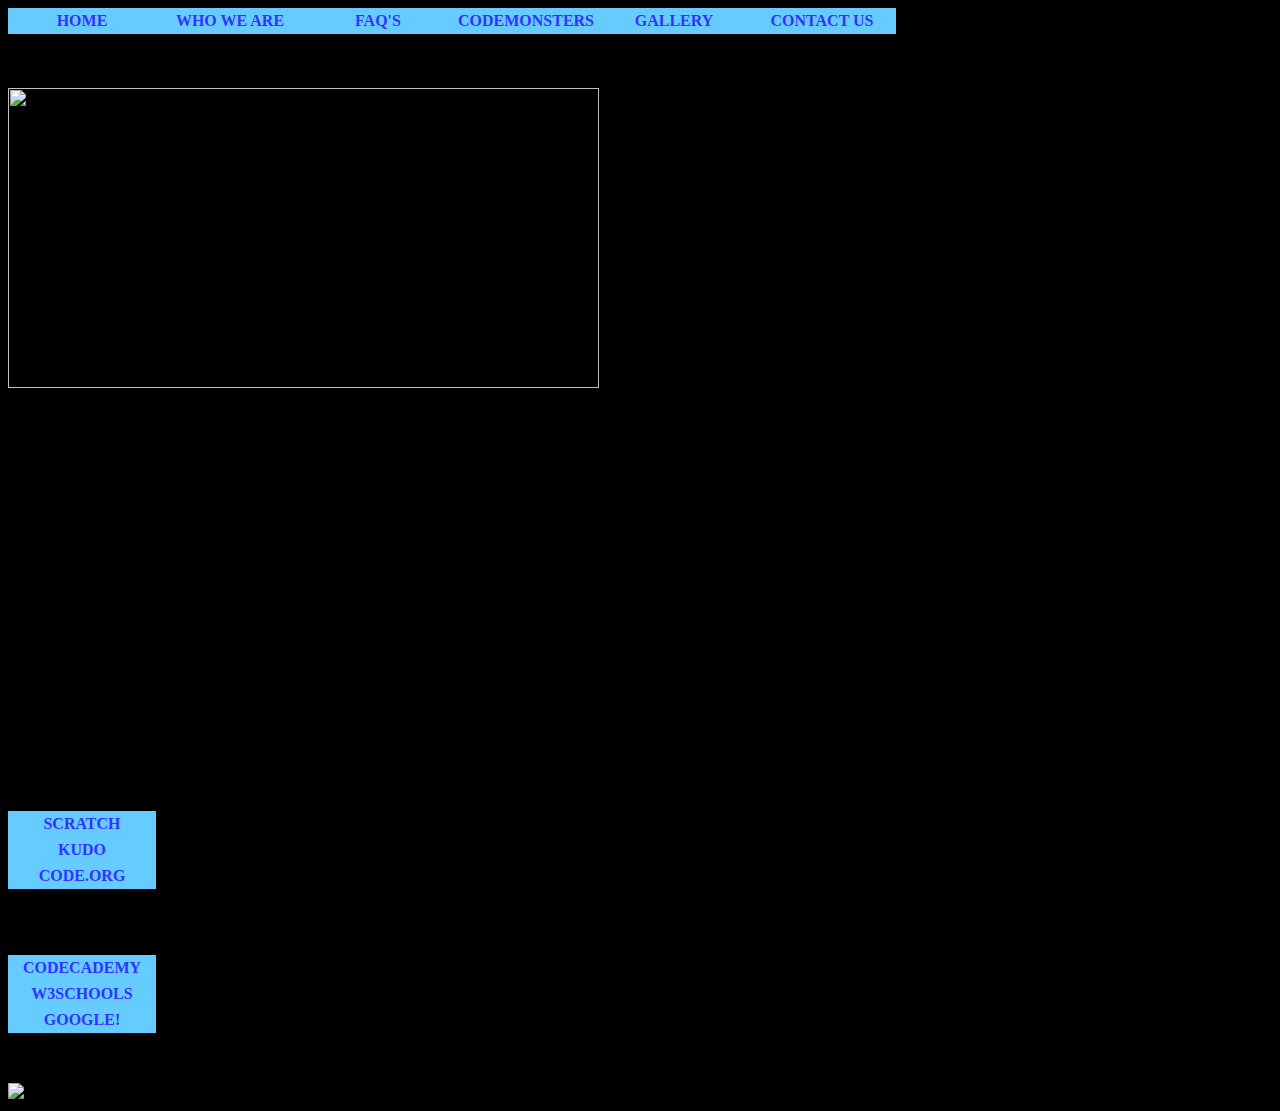
==== index.html @ cc86cc40 "Update index.html" ====
<!DOCTYPE html>
<html>
<head>


<Style type="text/css" >
body{
background-color:rgb(0,0,0);
background-image:url(http://www.zingerbugimages.com/backgrounds/aqua_starburst_radiating_lines_background_1800x1600.jpg);
background-position:top center;
background-repeat:no-repeat;
background-attachment:fixed;
}
</Style>

<style>
ul
{
list-style-type:none;
margin:0;
padding:0;
overflow:hidden;
}
li
{
float:left;
}
a:link,a:visited
{
display:block;
width:140px;
font-weight:bold;
color:#3333FF;
background-color:#66CCFF;
text-align:center;
padding:4px;
text-decoration:none;
text-transform:uppercase;
}
a:hover,a:active
{
background-color:#FF0000;
}
<body style="background-image:url(http://pichost.me/1624375/)">
</style>
</head>

<body>

<ul>
<li><a href="index.html">Home</a></li>
<li><a href="whoweare.html">Who We Are</a></li>
<li><a href="faq.html">FAQ's</a></li>
<li><a href="CodeMonsters.html">CodeMonsters</a></li>
<li><a href="pictures.html">Gallery</a></li>
<li><a href="contactus.html">Contact Us</a></li>

<h1>
  Home
</h1>
    <img src="http://semiraseabury.files.wordpress.com/2014/05/logo-illustrator-031.png" height="300" width="591">
      <h3>
  We are Generation CODE, and this is our generation!
    </h3>
    <h2>
    The Idea
    </h2>
    <p>
     <h2>
     Who are we? We are you. We are kids. Girls. But you know what? We are coders.
     <h2>
     We can turn a "Sorry, page not loaded" into a "I is being evil, Arg" with a few clicks. We learn at school, come home, and relax on the couch coding. We know the language. The language of the future. That is what matters to learn how to code. That burning desire in your stomach to learn. The question when you look at a computer. Not your age. Not your gender. Those are irrelavent. Young or old, boy or girl, fat or skinny, athlete or actor, it doesn't matter. All that is important is that you are you, and you know what you want to do, and you aren't afraid to get it.
    </p>
    <h1> We are not female</h1>
    <h2>
      Drag-And-Drop Resources
    </h2>
    <a href="http://scratch.mit.edu/">Scratch</a>
    <a href="http://www.kodugamelab.com/">Kudo</a>
    <a href="http://code.org/">Code.org</a>
    <h2>
      Type-Based Coding Resources
    </h2>
    <a href="http://www.codecademy.com/">Codecademy</a>
    <a href="http://www.w3schools.com/">W3Schools</a>
    <a href="https://www.google.com/">Google!</a><p>
      Google can be very helpful when you forget how to do that one (or two or three...) thing(s)!
    </p>
<img border="0" src="http://www.comments.zingerbugimages.com/glitter_graphics/SnowflakeIcon.gif">
</body>
</html>
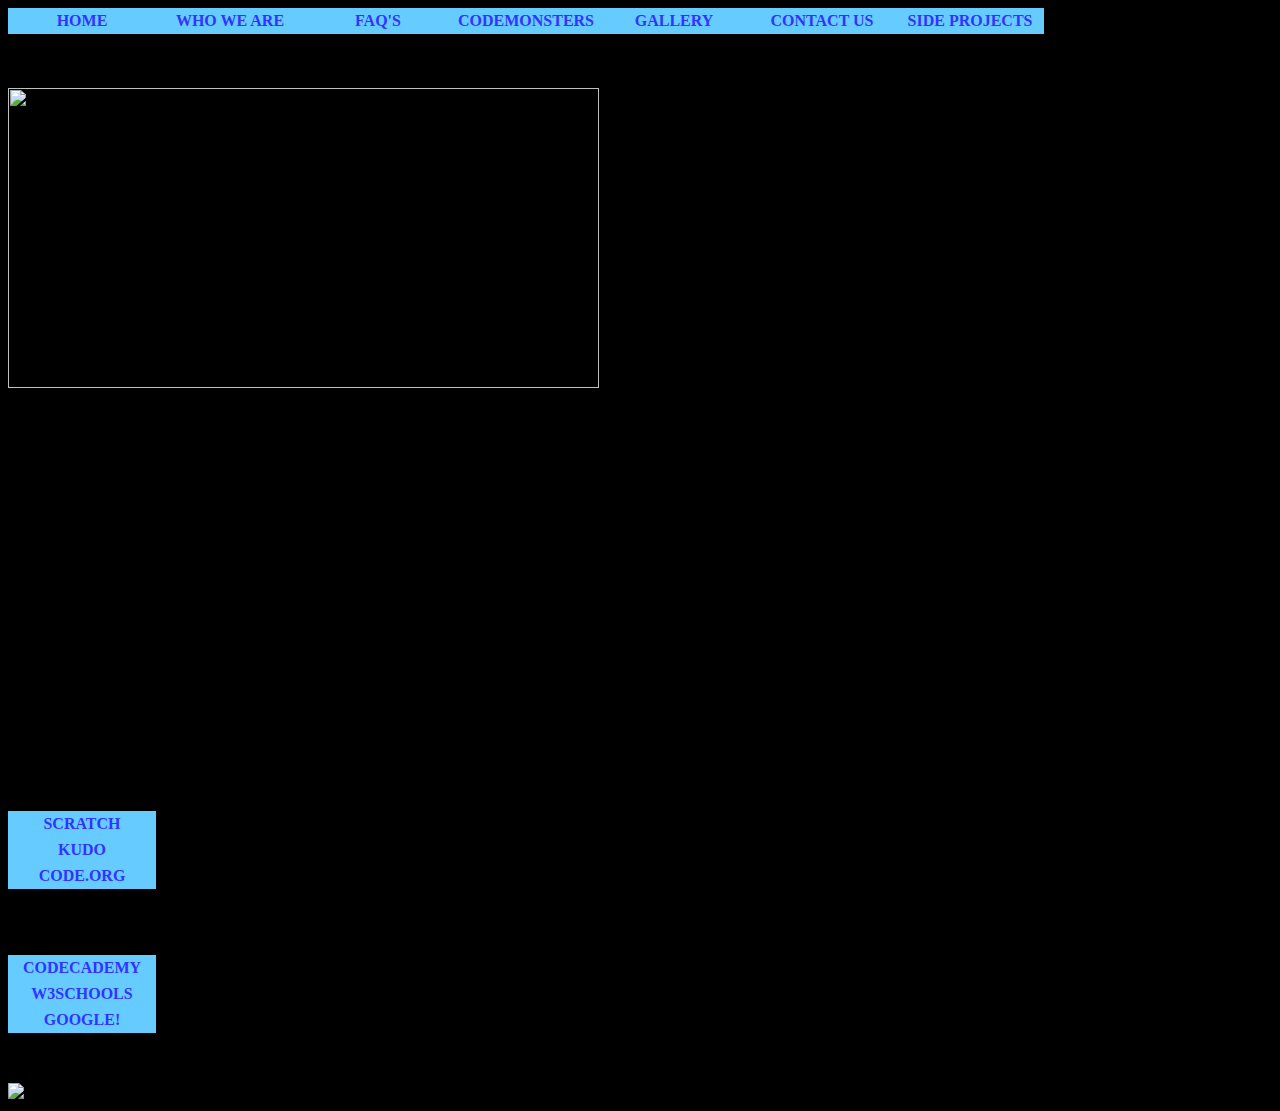
==== commit 4997debb: "Update index.html" ====
--- a/index.html
+++ b/index.html
@@ -6,7 +6,7 @@
 <Style type="text/css" >
 body{
 background-color:rgb(0,0,0);
-background-image:url(http://www.zingerbugimages.com/backgrounds/aqua_starburst_radiating_lines_background_1800x1600.jpg);
+background-image:url('http://wall4all.me/walls/general/blue-1011849-2560x1440.jpg');
 background-position:top center;
 background-repeat:no-repeat;
 background-attachment:fixed;
@@ -54,6 +54,7 @@
 <li><a href="CodeMonsters.html">CodeMonsters</a></li>
 <li><a href="pictures.html">Gallery</a></li>
 <li><a href="contactus.html">Contact Us</a></li>
+<li><a href="side.html">Side Projects</a></li>
 
 <h1>
   Home
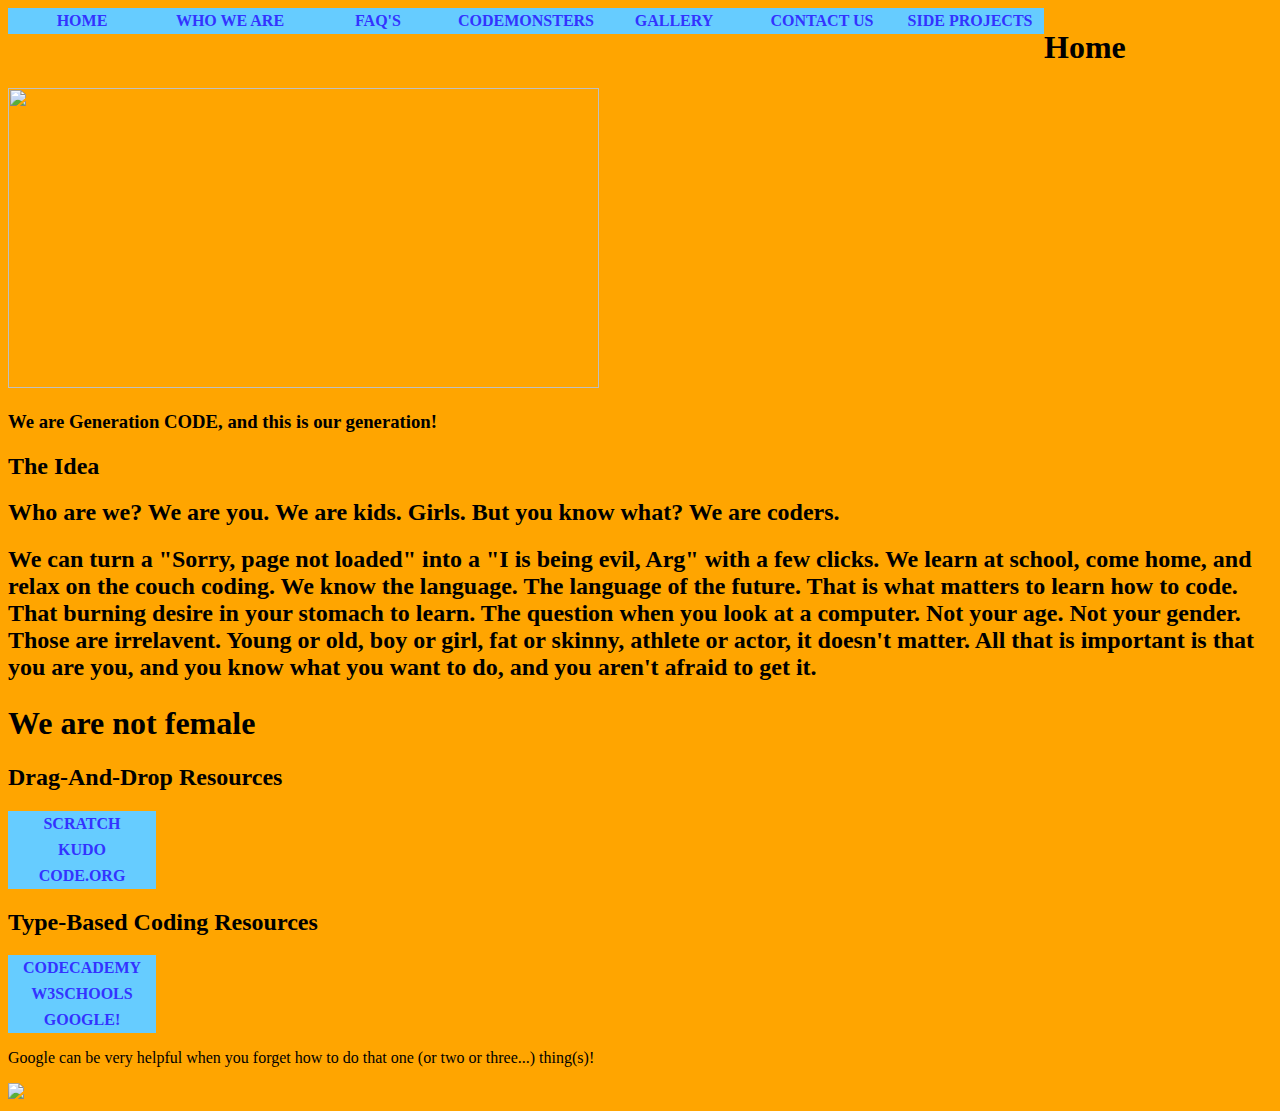
==== commit fe9dd526: "Update index.html" ====
--- a/index.html
+++ b/index.html
@@ -5,8 +5,7 @@
 
 <Style type="text/css" >
 body{
-background-color:rgb(0,0,0);
-background-image:url('http://wall4all.me/walls/general/blue-1011849-2560x1440.jpg');
+background-color:rgb(255, 165, 0);
 background-position:top center;
 background-repeat:no-repeat;
 background-attachment:fixed;
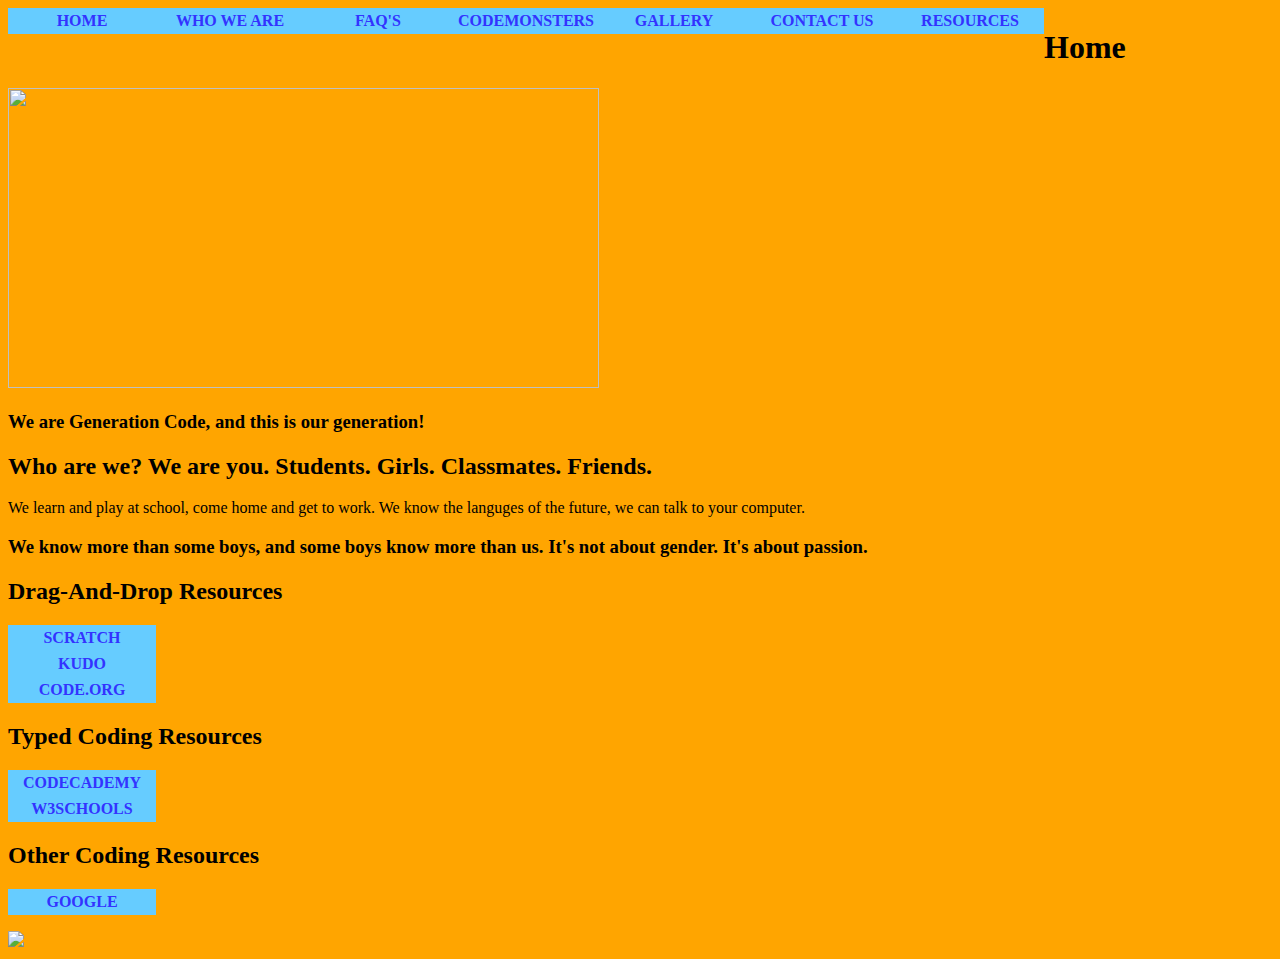
==== commit cc67e718: "Update index.html" ====
--- a/index.html
+++ b/index.html
@@ -53,39 +53,45 @@
 <li><a href="CodeMonsters.html">CodeMonsters</a></li>
 <li><a href="pictures.html">Gallery</a></li>
 <li><a href="contactus.html">Contact Us</a></li>
-<li><a href="side.html">Side Projects</a></li>
+<li><a href="side.html">Resources</a></li>
 
 <h1>
   Home
 </h1>
     <img src="http://semiraseabury.files.wordpress.com/2014/05/logo-illustrator-031.png" height="300" width="591">
-      <h3>
-  We are Generation CODE, and this is our generation!
+    <h3>
+      We are Generation Code, and this is our generation!
     </h3>
-    <h2>
-    The Idea
-    </h2>
     <p>
-     <h2>
-     Who are we? We are you. We are kids. Girls. But you know what? We are coders.
-     <h2>
-     We can turn a "Sorry, page not loaded" into a "I is being evil, Arg" with a few clicks. We learn at school, come home, and relax on the couch coding. We know the language. The language of the future. That is what matters to learn how to code. That burning desire in your stomach to learn. The question when you look at a computer. Not your age. Not your gender. Those are irrelavent. Young or old, boy or girl, fat or skinny, athlete or actor, it doesn't matter. All that is important is that you are you, and you know what you want to do, and you aren't afraid to get it.
+      <h2>
+        Who are we? We are you. Students. Girls. Classmates. Friends.
+      </h2>
+      We learn and play at school, come home and get to work. We know the languges of the future, we can talk to your computer.
     </p>
-    <h1> We are not female</h1>
-    <h2>
-      Drag-And-Drop Resources
-    </h2>
-    <a href="http://scratch.mit.edu/">Scratch</a>
-    <a href="http://www.kodugamelab.com/">Kudo</a>
-    <a href="http://code.org/">Code.org</a>
-    <h2>
-      Type-Based Coding Resources
-    </h2>
-    <a href="http://www.codecademy.com/">Codecademy</a>
-    <a href="http://www.w3schools.com/">W3Schools</a>
-    <a href="https://www.google.com/">Google!</a><p>
-      Google can be very helpful when you forget how to do that one (or two or three...) thing(s)!
-    </p>
-<img border="0" src="http://www.comments.zingerbugimages.com/glitter_graphics/SnowflakeIcon.gif">
-</body>
+    <h3>
+      We know more than some boys, and some boys know more than us. It's not about gender. It's about passion.
+    </h3>
+    <div id='drag'>
+      <h2>
+        Drag-And-Drop Resources
+      </h2>
+      <a href="http://scratch.mit.edu/">Scratch</a>
+      <a href="http://www.kodugamelab.com/">Kudo</a>
+      <a href="http://code.org/">Code.org</a>
+    </div>
+    <div id='typed'>
+      <h2>
+        Typed Coding Resources
+      </h2>
+      <a href="http://www.codecademy.com/">Codecademy</a>
+      <a href="http://www.w3schools.com/">W3Schools</a>
+    </div>
+    <div id='other'>
+      <h2>
+        Other Coding Resources
+      </h2>
+      <a href="https://www.google.com/">Google</a><p>
+    </div>
+    <img border="0" src="http://www.comments.zingerbugimages.com/glitter_graphics/SnowflakeIcon.gif">
+  </body>
 </html>
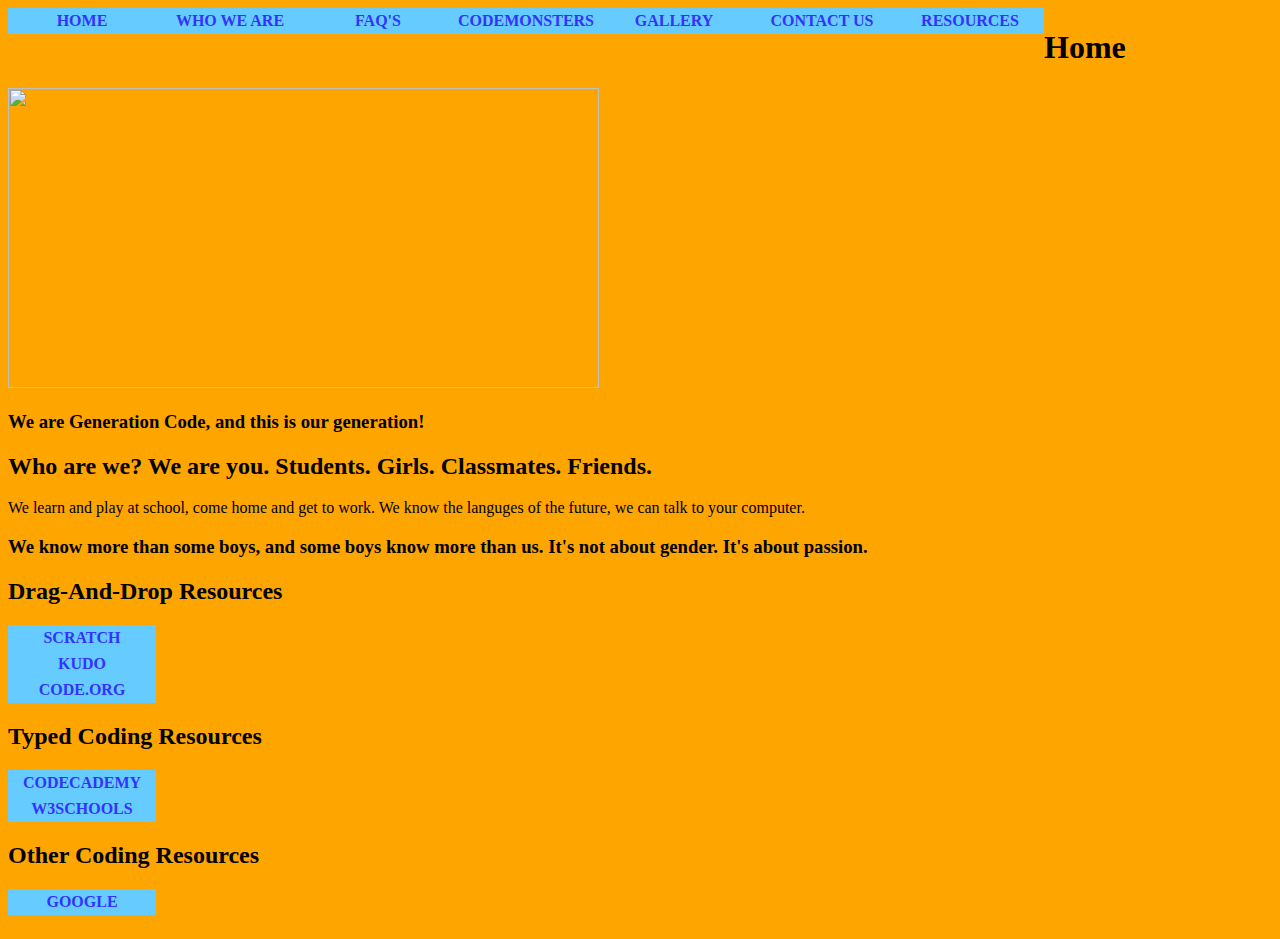
==== commit 24b45dc6: "Update index.html" ====
--- a/index.html
+++ b/index.html
@@ -2,45 +2,45 @@
 <html>
 <head>
 
+<style>
+body{
+  background-color:rgb(255, 165, 0);
+  background-position:top center;
+  background-repeat:no-repeat;
+  background-attachment:fixed;
+}
 
-<Style type="text/css" >
-body{
-background-color:rgb(255, 165, 0);
-background-position:top center;
-background-repeat:no-repeat;
-background-attachment:fixed;
+.links {
+  
 }
-</Style>
 
-<style>
 ul
 {
-list-style-type:none;
-margin:0;
-padding:0;
-overflow:hidden;
+  list-style-type:none;
+  margin:0;
+  padding:0;
+  overflow:hidden;
 }
 li
 {
-float:left;
+  float:left;
 }
 a:link,a:visited
 {
-display:block;
-width:140px;
-font-weight:bold;
-color:#3333FF;
-background-color:#66CCFF;
-text-align:center;
-padding:4px;
-text-decoration:none;
-text-transform:uppercase;
+  display:block;
+  width:140px;
+  font-weight:bold;
+  color:#3333FF;
+  background-color:#66CCFF;
+  text-align:center;
+  padding:4px;
+  text-decoration:none;
+  text-transform:uppercase;
 }
 a:hover,a:active
 {
-background-color:#FF0000;
+  background-color:#FF0000;
 }
-<body style="background-image:url(http://pichost.me/1624375/)">
 </style>
 </head>
 
@@ -75,23 +75,22 @@
       <h2>
         Drag-And-Drop Resources
       </h2>
-      <a href="http://scratch.mit.edu/">Scratch</a>
-      <a href="http://www.kodugamelab.com/">Kudo</a>
-      <a href="http://code.org/">Code.org</a>
+      <a class='links' href="http://scratch.mit.edu/">Scratch</a>
+      <a class='links' href="http://www.kodugamelab.com/">Kudo</a>
+      <a class='links' href="http://code.org/">Code.org</a>
     </div>
     <div id='typed'>
       <h2>
         Typed Coding Resources
       </h2>
-      <a href="http://www.codecademy.com/">Codecademy</a>
-      <a href="http://www.w3schools.com/">W3Schools</a>
+      <a class='links' href="http://www.codecademy.com/">Codecademy</a>
+      <a class='links' href="http://www.w3schools.com/">W3Schools</a>
     </div>
     <div id='other'>
       <h2>
         Other Coding Resources
       </h2>
-      <a href="https://www.google.com/">Google</a><p>
+      <a class='links' href="https://www.google.com/">Google</a><p>
     </div>
-    <img border="0" src="http://www.comments.zingerbugimages.com/glitter_graphics/SnowflakeIcon.gif">
   </body>
 </html>
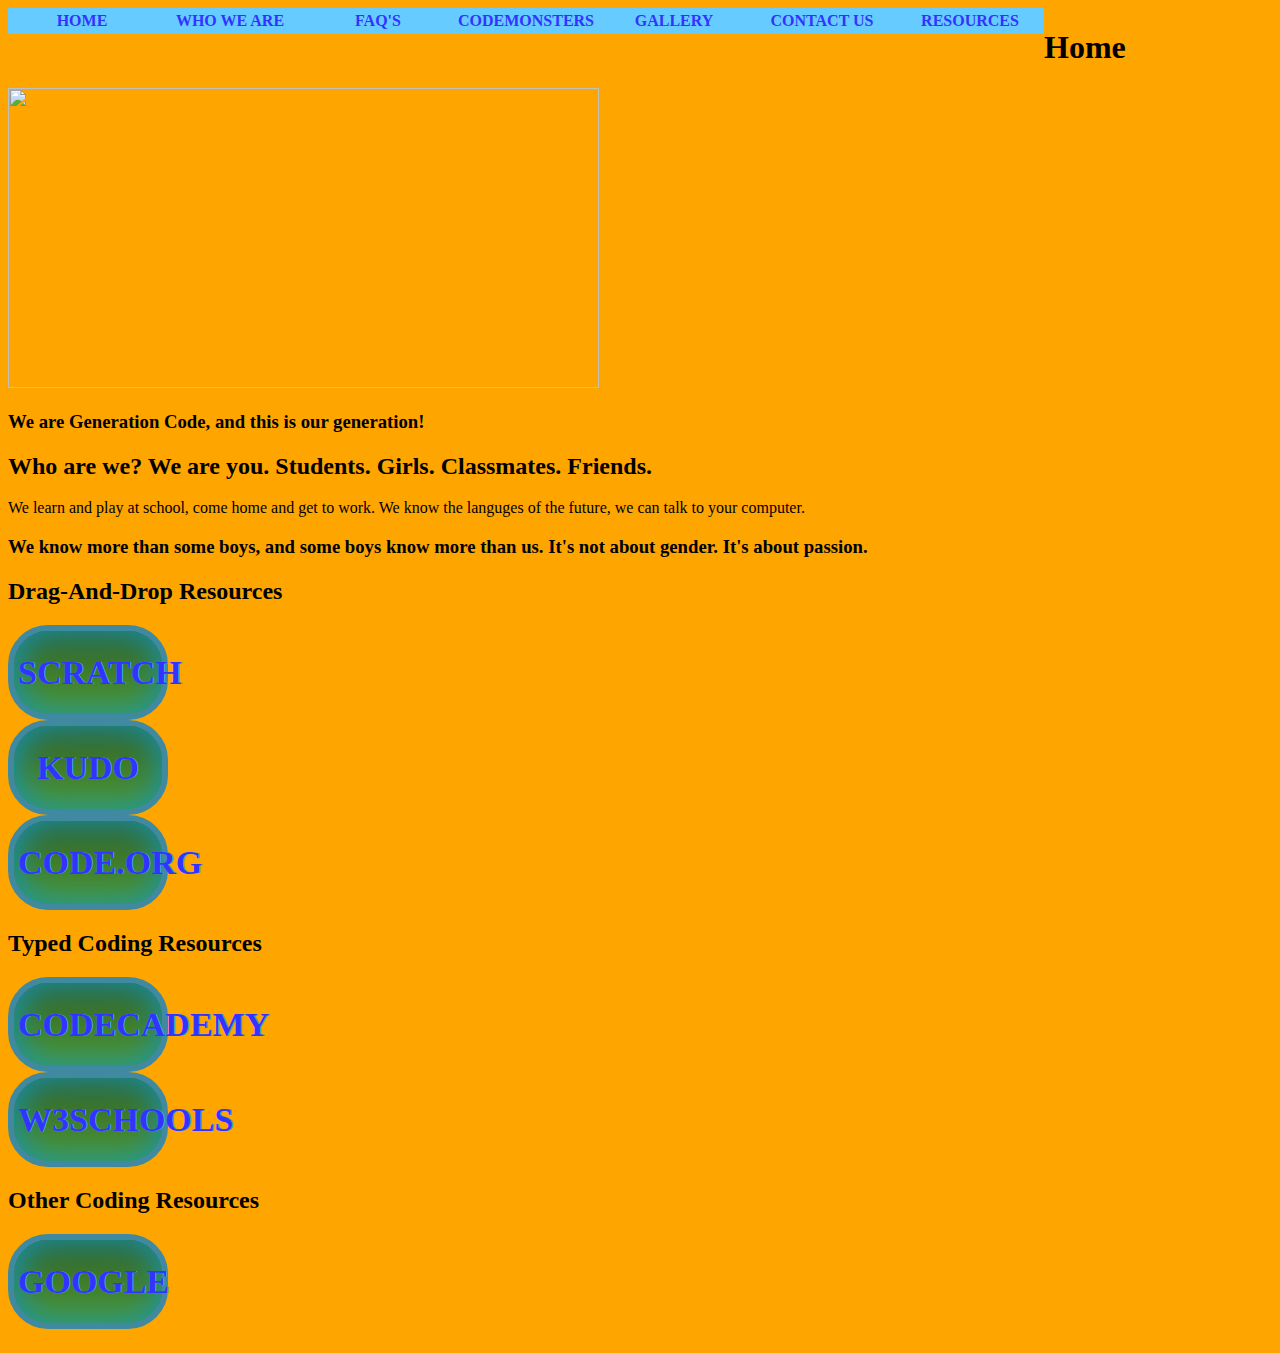
==== commit f68cbae4: "Update index.html" ====
--- a/index.html
+++ b/index.html
@@ -11,7 +11,49 @@
 }
 
 .links {
-  
+  -moz-box-shadow:inset 1px 1px 32px 2px #1694b3;
+	-webkit-box-shadow:inset 1px 1px 32px 2px #1694b3;
+	box-shadow:inset 1px 1px 32px 2px #1694b3;
+	background:-webkit-gradient( linear, left top, left bottom, color-stop(0.05, #346324), color-stop(1, #4e9932) );
+	background:-moz-linear-gradient( center top, #346324 5%, #4e9932 100% );
+	filter:progid:DXImageTransform.Microsoft.gradient(startColorstr='#346324', endColorstr='#4e9932');
+	background-color:#346324;
+	-webkit-border-top-left-radius:40px;
+	-moz-border-radius-topleft:40px;
+	border-top-left-radius:40px;
+	-webkit-border-top-right-radius:40px;
+	-moz-border-radius-topright:40px;
+	border-top-right-radius:40px;
+	-webkit-border-bottom-right-radius:40px;
+	-moz-border-radius-bottomright:40px;
+	border-bottom-right-radius:40px;
+	-webkit-border-bottom-left-radius:40px;
+	-moz-border-radius-bottomleft:40px;
+	border-bottom-left-radius:40px;
+	text-indent:0px;
+	border:6px solid #3f8aa1;
+	display:inline-block;
+	color:#121112;
+	font-family:Comic Sans MS;
+	font-size:34px;
+	font-weight:bold;
+	font-style:normal;
+	height:75px;
+	line-height:75px;
+	width:138px;
+	text-decoration:none;
+	text-align:center;
+	text-shadow:1px 0px 0px #40b6ed;
+}
+.links:hover {
+	background:-webkit-gradient( linear, left top, left bottom, color-stop(0.05, #4e9932), color-stop(1, #346324) );
+	background:-moz-linear-gradient( center top, #4e9932 5%, #346324 100% );
+	filter:progid:DXImageTransform.Microsoft.gradient(startColorstr='#4e9932', endColorstr='#346324');
+	background-color:#4e9932;
+}.links:active {
+	position:relative;
+	top:3px;
+	left:3px;
 }
 
 ul
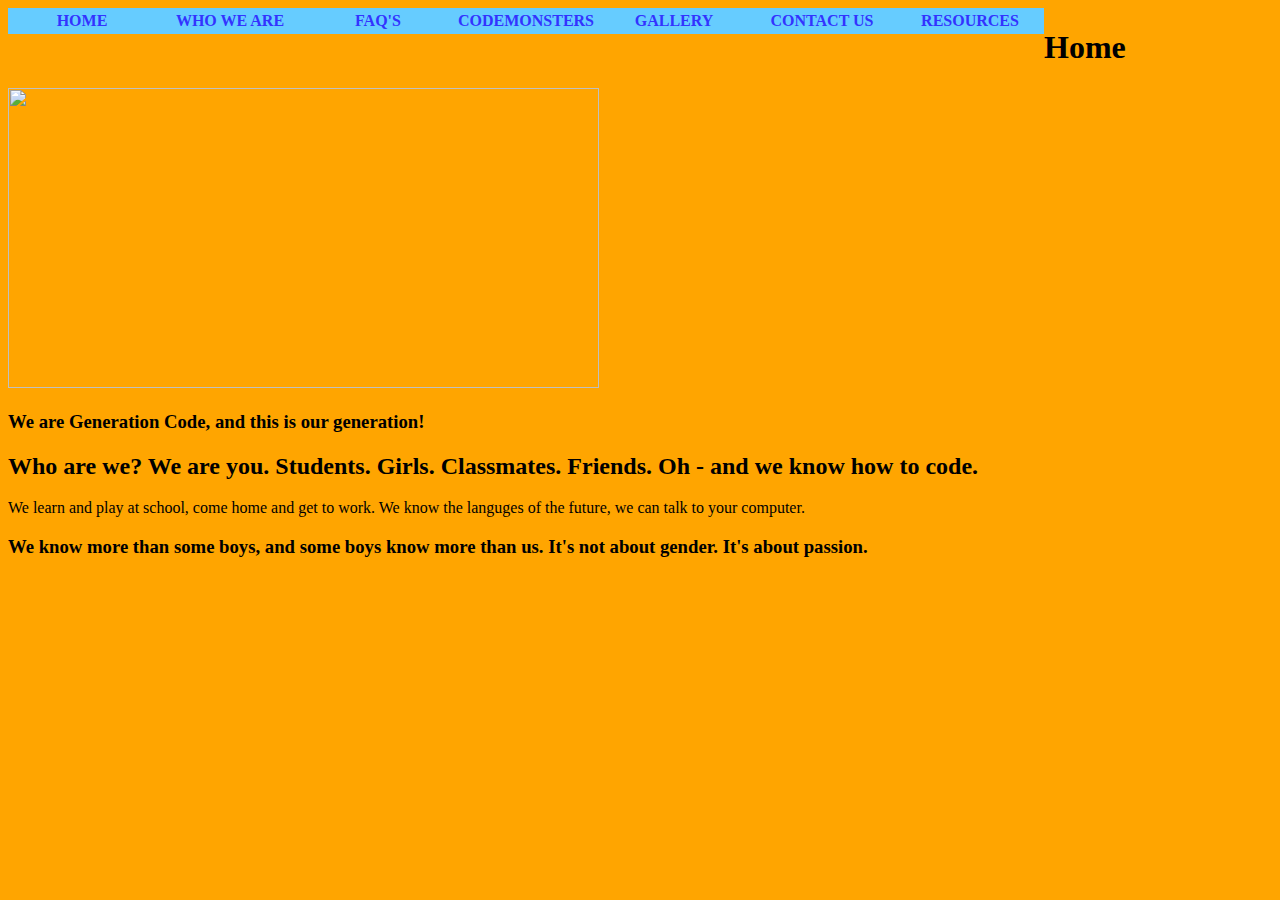
==== commit 1480a5b5: "Update index.html" ====
--- a/index.html
+++ b/index.html
@@ -8,52 +8,6 @@
   background-position:top center;
   background-repeat:no-repeat;
   background-attachment:fixed;
-}
-
-.links {
-  -moz-box-shadow:inset 1px 1px 32px 2px #1694b3;
-	-webkit-box-shadow:inset 1px 1px 32px 2px #1694b3;
-	box-shadow:inset 1px 1px 32px 2px #1694b3;
-	background:-webkit-gradient( linear, left top, left bottom, color-stop(0.05, #346324), color-stop(1, #4e9932) );
-	background:-moz-linear-gradient( center top, #346324 5%, #4e9932 100% );
-	filter:progid:DXImageTransform.Microsoft.gradient(startColorstr='#346324', endColorstr='#4e9932');
-	background-color:#346324;
-	-webkit-border-top-left-radius:40px;
-	-moz-border-radius-topleft:40px;
-	border-top-left-radius:40px;
-	-webkit-border-top-right-radius:40px;
-	-moz-border-radius-topright:40px;
-	border-top-right-radius:40px;
-	-webkit-border-bottom-right-radius:40px;
-	-moz-border-radius-bottomright:40px;
-	border-bottom-right-radius:40px;
-	-webkit-border-bottom-left-radius:40px;
-	-moz-border-radius-bottomleft:40px;
-	border-bottom-left-radius:40px;
-	text-indent:0px;
-	border:6px solid #3f8aa1;
-	display:inline-block;
-	color:#121112;
-	font-family:Comic Sans MS;
-	font-size:34px;
-	font-weight:bold;
-	font-style:normal;
-	height:75px;
-	line-height:75px;
-	width:138px;
-	text-decoration:none;
-	text-align:center;
-	text-shadow:1px 0px 0px #40b6ed;
-}
-.links:hover {
-	background:-webkit-gradient( linear, left top, left bottom, color-stop(0.05, #4e9932), color-stop(1, #346324) );
-	background:-moz-linear-gradient( center top, #4e9932 5%, #346324 100% );
-	filter:progid:DXImageTransform.Microsoft.gradient(startColorstr='#4e9932', endColorstr='#346324');
-	background-color:#4e9932;
-}.links:active {
-	position:relative;
-	top:3px;
-	left:3px;
 }
 
 ul
@@ -106,33 +60,13 @@
     </h3>
     <p>
       <h2>
-        Who are we? We are you. Students. Girls. Classmates. Friends.
+        Who are we? We are you. Students. Girls. Classmates. Friends. Oh - and we know how to code.
       </h2>
       We learn and play at school, come home and get to work. We know the languges of the future, we can talk to your computer.
     </p>
     <h3>
       We know more than some boys, and some boys know more than us. It's not about gender. It's about passion.
     </h3>
-    <div id='drag'>
-      <h2>
-        Drag-And-Drop Resources
-      </h2>
-      <a class='links' href="http://scratch.mit.edu/">Scratch</a>
-      <a class='links' href="http://www.kodugamelab.com/">Kudo</a>
-      <a class='links' href="http://code.org/">Code.org</a>
-    </div>
-    <div id='typed'>
-      <h2>
-        Typed Coding Resources
-      </h2>
-      <a class='links' href="http://www.codecademy.com/">Codecademy</a>
-      <a class='links' href="http://www.w3schools.com/">W3Schools</a>
-    </div>
-    <div id='other'>
-      <h2>
-        Other Coding Resources
-      </h2>
-      <a class='links' href="https://www.google.com/">Google</a><p>
-    </div>
+
   </body>
 </html>
